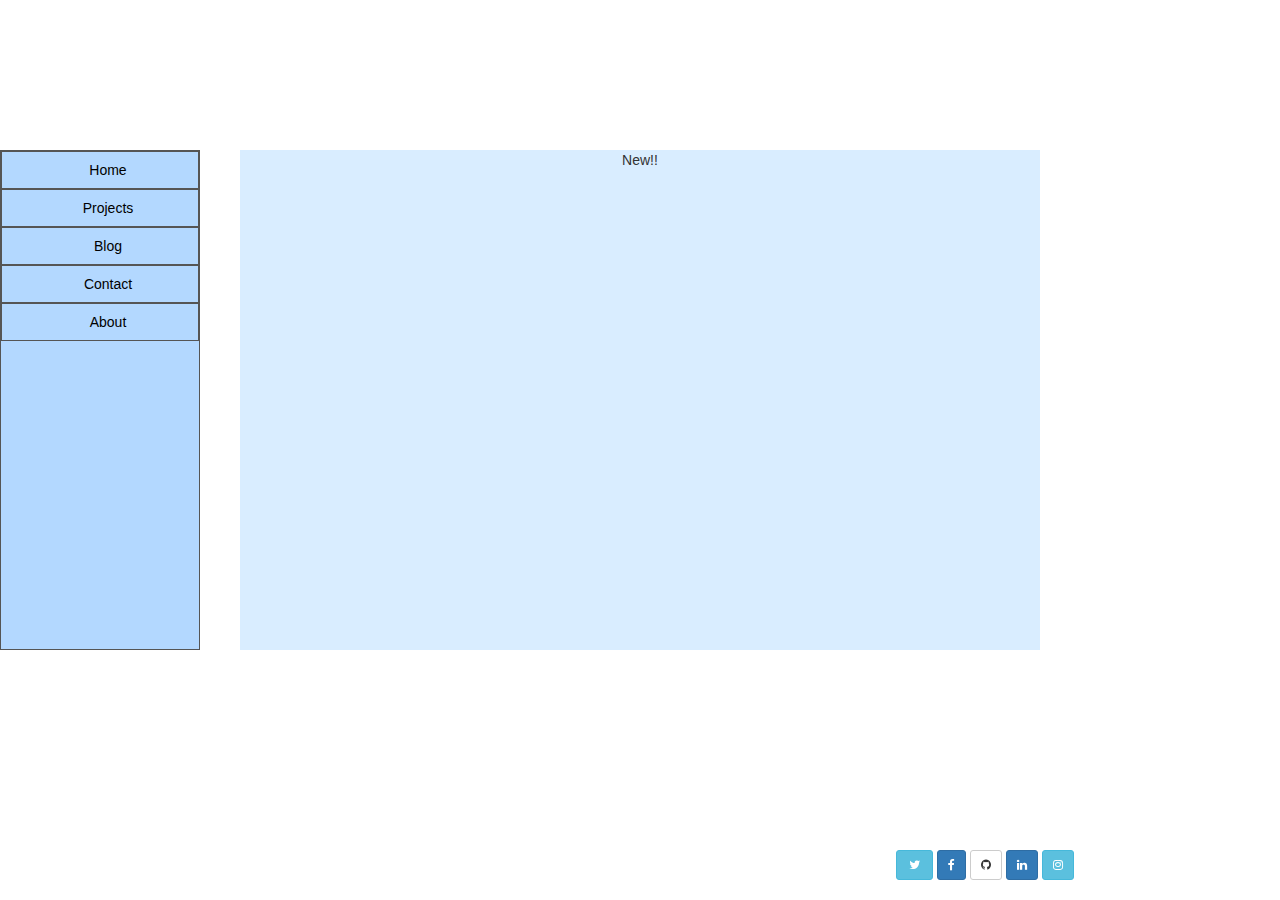
==== index.html @ 6965788c "initial commit" ====
<!DOCTYPE html>
<html>
	<head>
    <link rel="stylesheet" href="https://maxcdn.bootstrapcdn.com/bootstrap/3.3.5/css/bootstrap.min.css">
    <link rel="stylesheet" href="https://maxcdn.bootstrapcdn.com/font-awesome/4.5.0/css/font-awesome.min.css">
		<link type="text/css" rel="stylesheet" href="main.css"/>
		<title></title>
	</head>
  <body>
    <div id= "stay">
      <h1>Kaylyn Van Norstrand</h1>
      <h2>Student at Galvanize</h2>
    </div>
  <div id = "left">
    <ul>
      <li><a href="index.html">Home</a></li>
      <li><a href="projects.html">Projects</a></li>
      <li><a href="blog.html">Blog</a></li>
      <li><a href="contact.html">Contact</a></li>
      <li><a href="about.html">About</a></li>
    </ul>
  </div>
  <div id = "p1">
    <p>New!!</p>

  </div>
  <div id = "bottom">
    <a href="https://twitter.com/KayTVN" class= "btn btn-info btn-sm"><i class="fa fa-twitter fa-fw"></i>
    </a>
    <a href="http://www.facebook.com/kaylyn.vannorstrand" class= "btn btn-primary btn-sm"><i class="fa fa-facebook"></i>
    </a>
    <a href="https://github.com/KayTV" class= "btn btn-default btn-sm"><i class="fa fa-github"></i>
    </a>
    <a href="https://www.linkedin.com/in/kaylynvannorstrand" class= "btn btn-primary btn-sm"><i class="fa fa-linkedin"></i>
    </a>
    <a href="https://www.instagram.com" class= "btn btn-info btn-sm"><i class="fa fa-instagram"></i>
    </a>
  </div>
  <script type='text/javascript' src='https://code.jquery.com/jquery-2.1.4.min.js'></script>
  <script type='text/javascript' src='main.js'></script>
  </body>
</html>
---- main.css ----
body {
    background-image: url("https://upload.wikimedia.org/wikipedia/commons/thumb/e/ea/Van_Gogh_-_Starry_Night_-_Google_Art_Project.jpg/757px-Van_Gogh_-_Starry_Night_-_Google_Art_Project.jpg");
    background-repeat: no-repeat;
    background-position: center center;
    background-attachment: fixed;
    background-size: 100%, 100%;
    padding-top: 150px;
    padding-bottom: 50px;
}

h1 {
  text-align: center;
  font-family: "arial";
  font-size: 50px;
  color: white;
}

h2 {
  text-align: center;
  font-family: "arial";
  color: white;
}

#stay {
    position: fixed;
    /*overflow: auto;*/
    top: 0;
    width: 100%;
}

ul {
    list-style-type: none;
    margin: 0;
    padding: 0;
    width: 200px;
    border: 1px solid #555;
    height: 500px;
    background-color: #b3d8ff;
    position: fixed;
    overflow: auto;
}

li a {
    display: block;
    color: #000;
    padding: 8px 0 8px 16px;
    border: 1px solid #555;
    text-decoration: none;
    font-family: "arial";
    text-align: center;
}

li a:hover {
    background-color: #0071e6;
    color: white;
}

#p1 {
  /*#b3d8ff*/
  background-color: rgba(180, 220, 255, 0.5);
  height: 500px;
  width: 800px;
  text-align: center;
  margin: auto;
  overflow: auto;
}

#bottom {
    position: fixed;
    overflow: auto;
    bottom: 0;
    width: 100%;
    color: white;
    margin-left: 70%;
    margin-bottom: 20px;
}
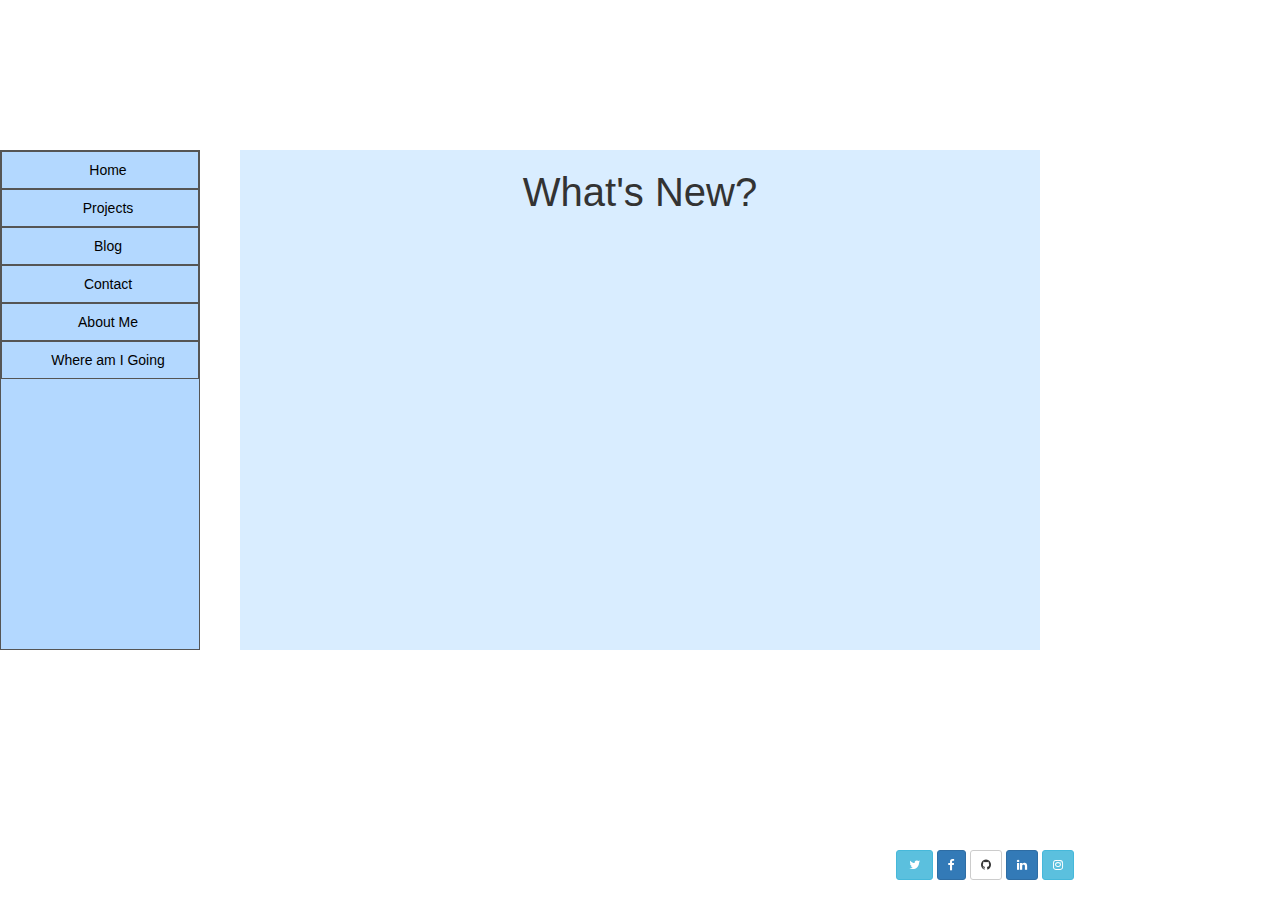
==== commit cc7528fb: "modified html and css" ====
--- a/index.html
+++ b/index.html
@@ -17,11 +17,12 @@
       <li><a href="projects.html">Projects</a></li>
       <li><a href="blog.html">Blog</a></li>
       <li><a href="contact.html">Contact</a></li>
-      <li><a href="about.html">About</a></li>
+      <li><a href="about.html">About Me</a></li>
+			<li><a href="where.html">Where am I Going</a></li>
     </ul>
   </div>
   <div id = "p1">
-    <p>New!!</p>
+    <h3>What's New?</h3>
 
   </div>
   <div id = "bottom">
--- a/main.css
+++ b/main.css
@@ -74,3 +74,34 @@
     margin-left: 70%;
     margin-bottom: 20px;
 }
+
+/*About me page*/
+
+h3 {
+  font-size: 40px;
+}
+
+.smaller_img {
+  height: 460px;
+  width: 315px;
+  border-radius: 25px;
+}
+
+.table_img {
+  height: 200px;
+  width: 200px;
+}
+
+/*table, td {
+	border: 1px #70b8ff dashed;
+}*/
+
+td {
+  width: 220px;
+}
+
+th {
+    text-align: center;
+    font-family: "arial";
+    font-size: 30px;
+}
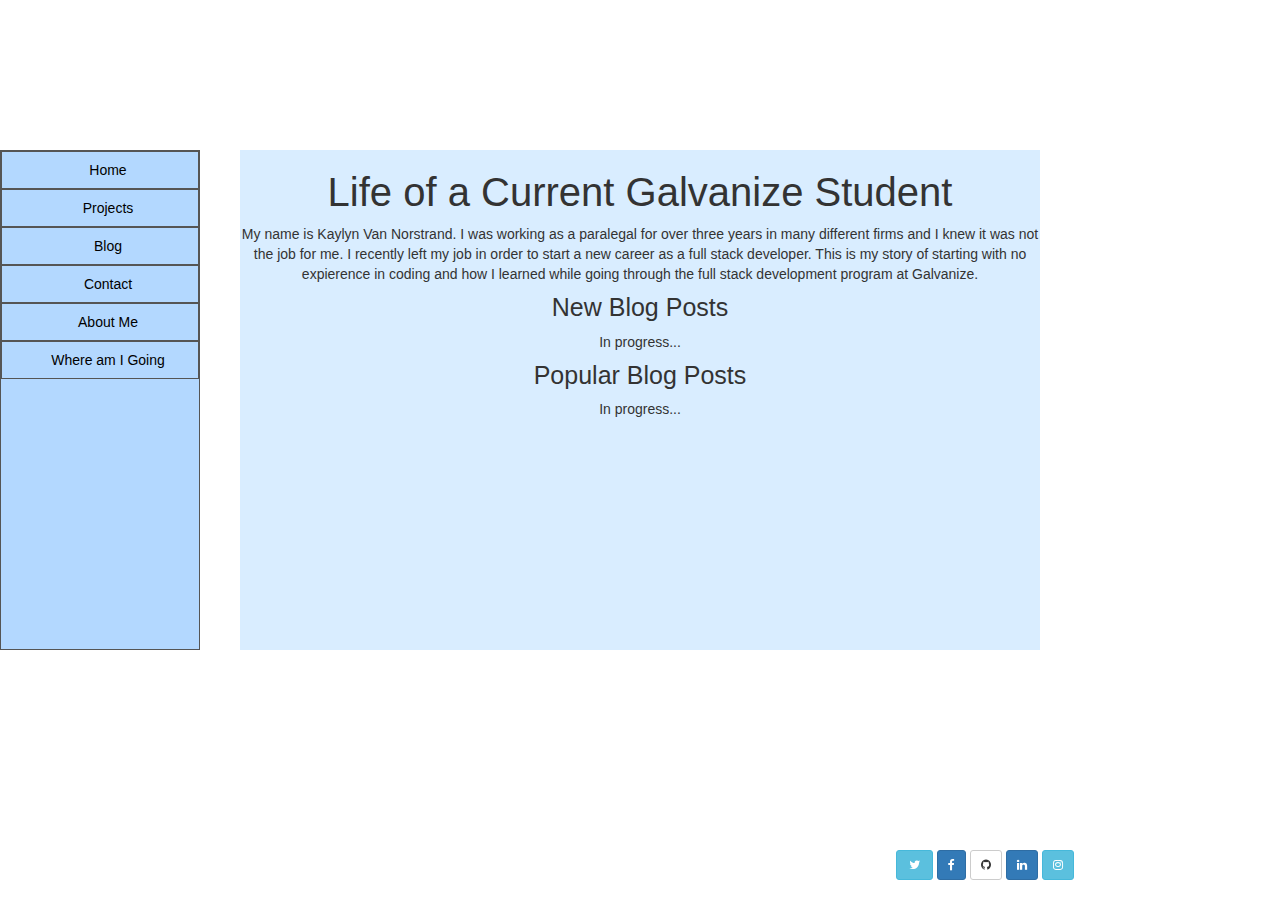
==== commit ee4a4e01: "restructured files" ====
--- a/index.html
+++ b/index.html
@@ -22,8 +22,16 @@
     </ul>
   </div>
   <div id = "p1">
-    <h3>What's New?</h3>
-
+    <h3>Life of a Current Galvanize Student</h3>
+      <p>My name is Kaylyn Van Norstrand. I was working as a paralegal for over
+        three years in many different firms and I knew it was not the job for me.
+        I recently left my job in order to start a new career as a full stack developer.
+        This is my story of starting with no expierence in coding and how I learned
+        while going through the full stack development program at Galvanize.
+    <h5>New Blog Posts</h5>
+      <p>In progress...</p>
+    <h5>Popular Blog Posts</h5>
+      <p>In progress...</p>
   </div>
   <div id = "bottom">
     <a href="https://twitter.com/KayTVN" class= "btn btn-info btn-sm"><i class="fa fa-twitter fa-fw"></i>
--- a/main.css
+++ b/main.css
@@ -105,3 +105,15 @@
     font-family: "arial";
     font-size: 30px;
 }
+
+h4 {
+  border: 1px solid black;
+  border-radius: 20px;
+  background-color: #b3d8ff;
+  width: 200px;
+  text-align: center;
+  margin-left: 37%;
+}
+h5 {
+  font-size: 25px;
+}
